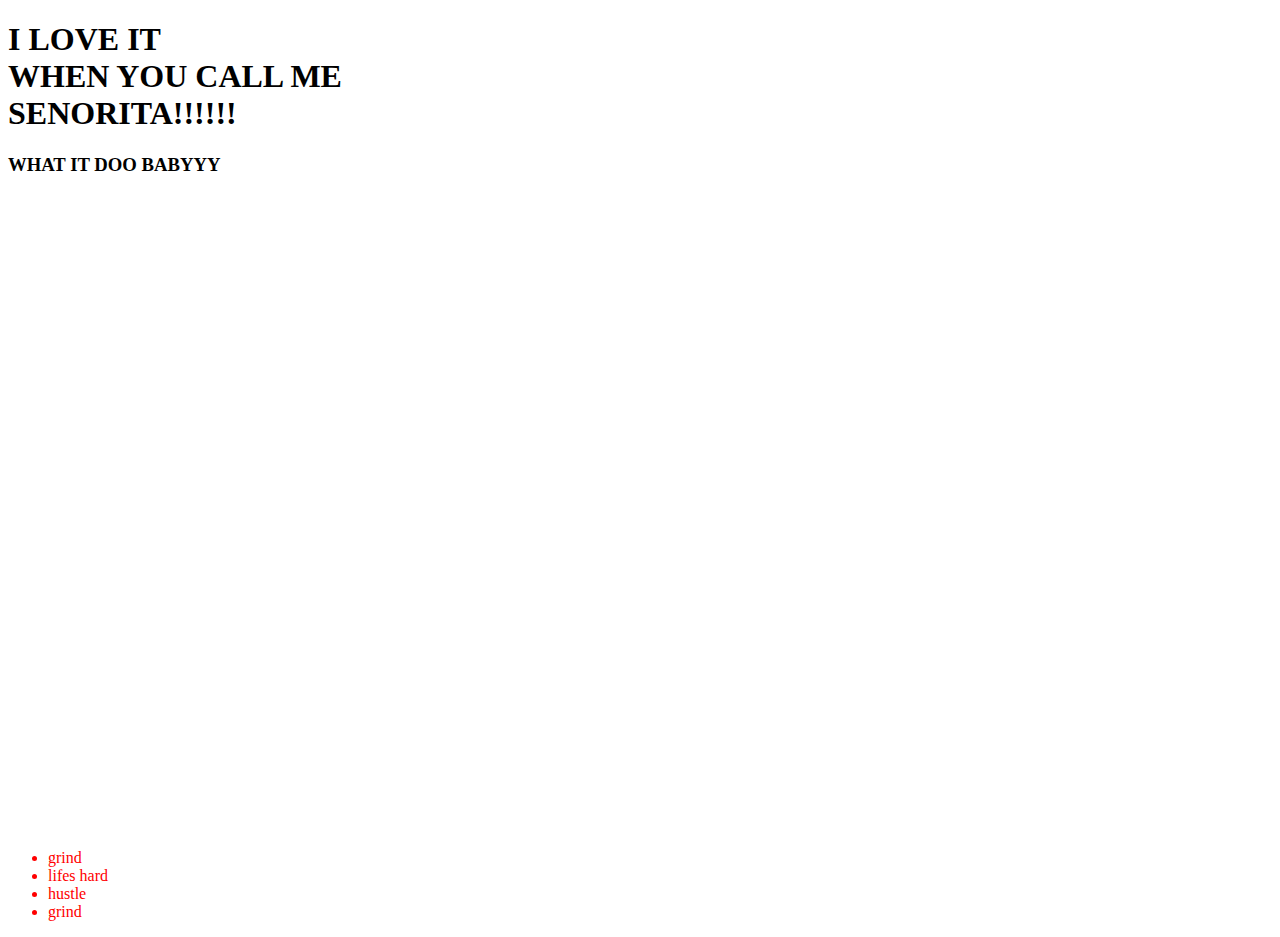
==== index.html @ a7852494 "Update index.html" ====
<!DOCTYPE html>
<html>
	<head>
		<h1>I LOVE IT<div> WHEN YOU CALL ME <div>SENORITA!!!!!!</h1>
	</head>
	<body>
		
	<h3>WHAT IT DOO BABYYY</h3>
	<iframe width="560" height="315" src="https://www.youtube.com/embed/Qla8t4hhESI" frameborder="0" allow="accelerometer; autoplay; encrypted-media; gyroscope; picture-in-picture" allowfullscreen></iframe>
	<br><iframe width="560" height="315" src="https://www.youtube.com/embed/AIRoihyVves" frameborder="0" allow="accelerometer; autoplay; encrypted-media; gyroscope; picture-in-picture" allowfullscreen></iframe>
<ul>
  <li style="color:red; font size 12px">grind</li>
	</body>
  <li style="color:red; font size:12px">lifes hard</li>
  <li style="color:red; font size:12px">hustle</li>
  <li style="color:red; font size 12px">grind</li>
	</body>
</html>
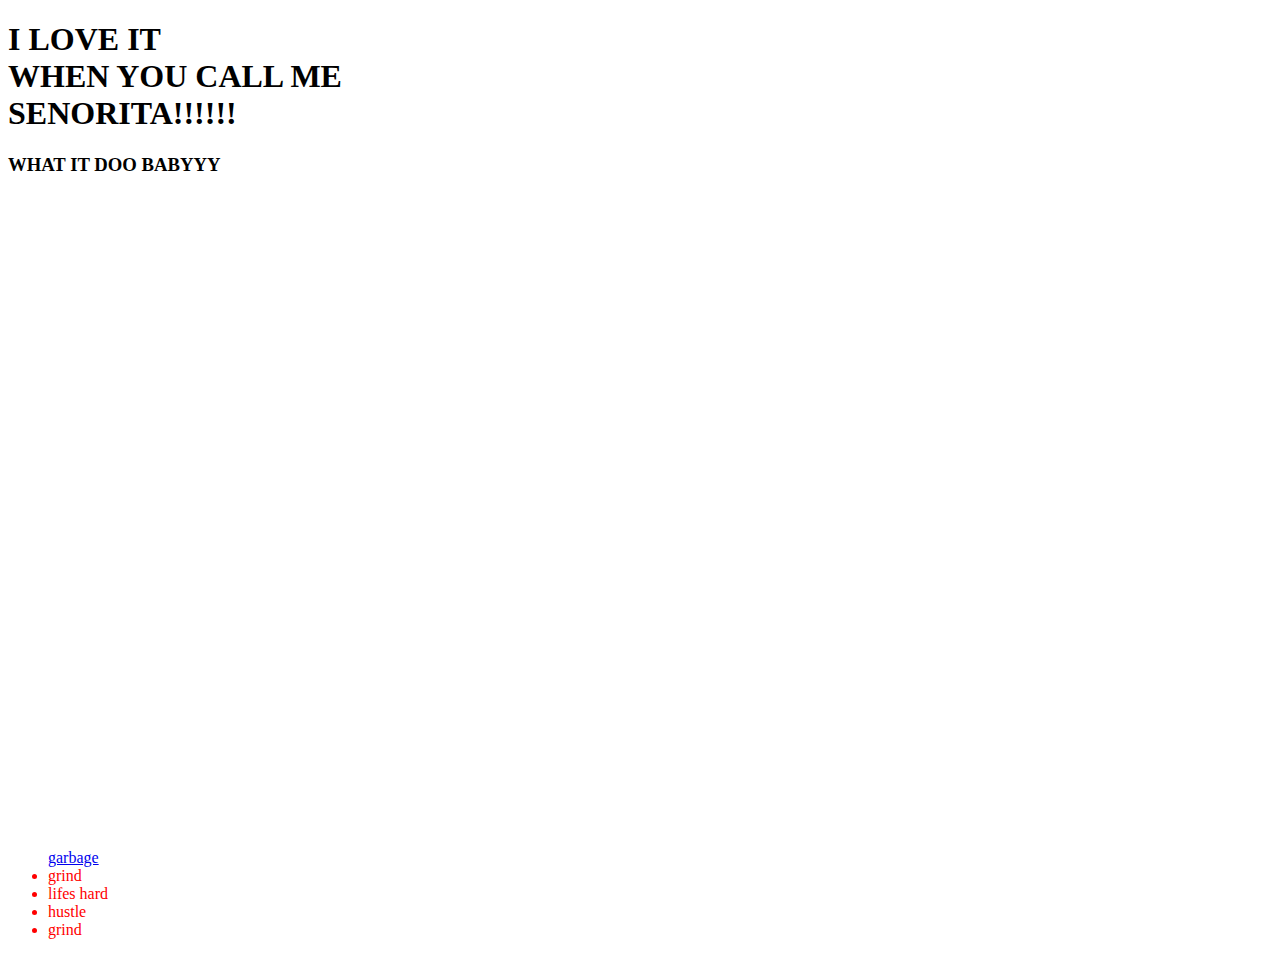
==== commit f960dcf6: "Update index.html" ====
--- a/index.html
+++ b/index.html
@@ -9,7 +9,7 @@
 	<h3>WHAT IT DOO BABYYY</h3>
 	<iframe width="560" height="315" src="https://www.youtube.com/embed/Qla8t4hhESI" frameborder="0" allow="accelerometer; autoplay; encrypted-media; gyroscope; picture-in-picture" allowfullscreen></iframe>
 	<br><iframe width="560" height="315" src="https://www.youtube.com/embed/AIRoihyVves" frameborder="0" allow="accelerometer; autoplay; encrypted-media; gyroscope; picture-in-picture" allowfullscreen></iframe>
-<ul>
+<ul>     <a href="https://www.converse.com/?cp=PSH_PRF_CNV_NA_US_EN_20190815_RISE_ConverseGeneral_X_X_X_X_Google_X_X_converse_Converse+-+Core_X_X_bpgenconverse&matchtype=e&device=c&gclid=Cj0KCQjw6eTtBRDdARIsANZWjYYJHpvPK1n3A4pahrgbJhluLygvOQDjB0rRz5OkVvusfFO72OlQEVgaAgquEALw_wcB&gclsrc=aw.ds">garbage</a>
   <li style="color:red; font size 12px">grind</li>
 	</body>
   <li style="color:red; font size:12px">lifes hard</li>
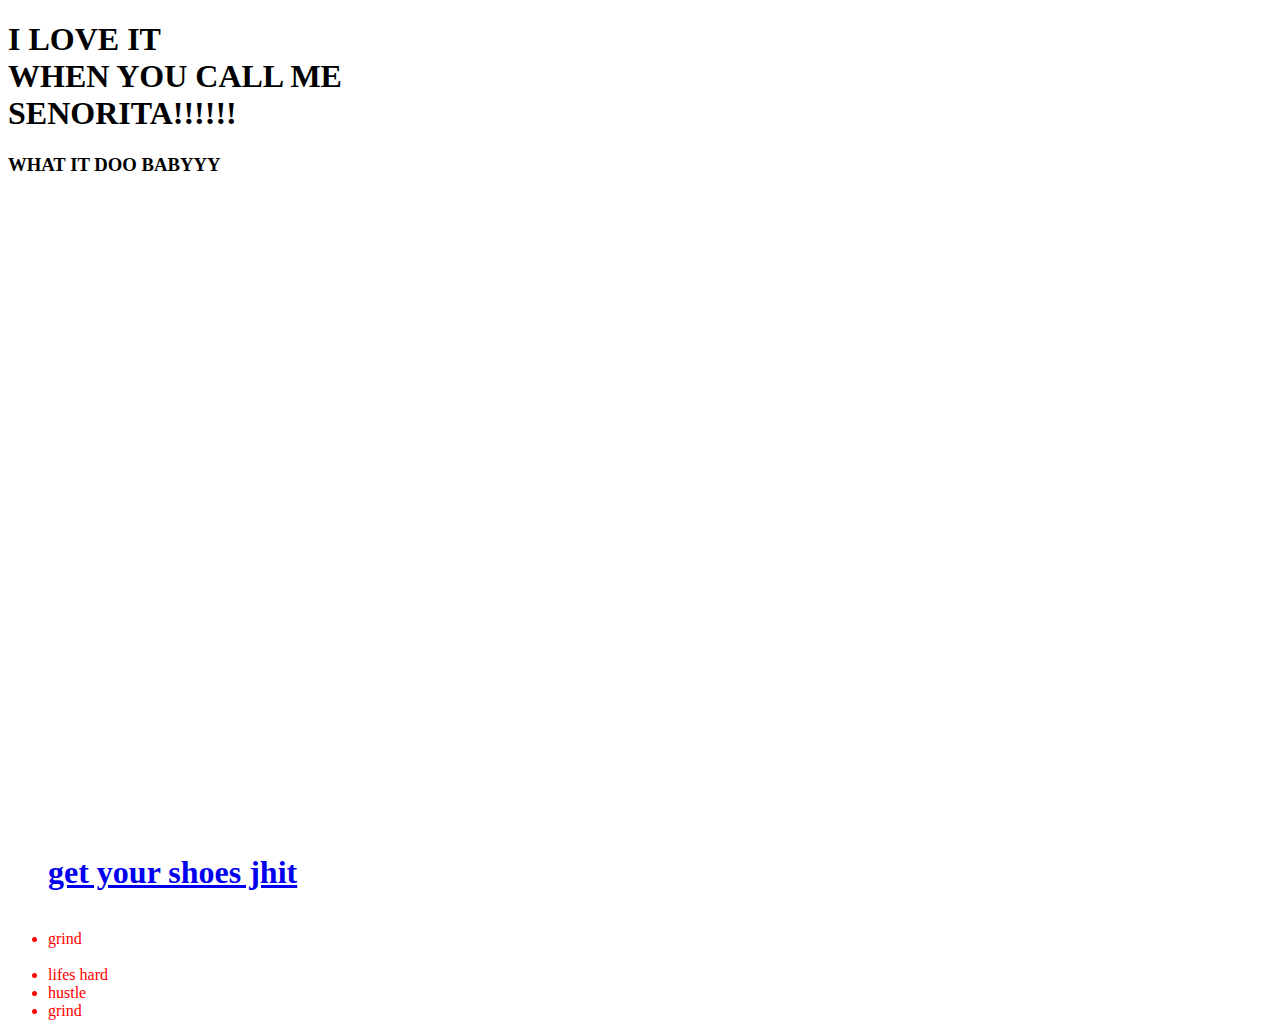
==== commit b6e4ac51: "Update index.html" ====
--- a/index.html
+++ b/index.html
@@ -9,9 +9,9 @@
 	<h3>WHAT IT DOO BABYYY</h3>
 	<iframe width="560" height="315" src="https://www.youtube.com/embed/Qla8t4hhESI" frameborder="0" allow="accelerometer; autoplay; encrypted-media; gyroscope; picture-in-picture" allowfullscreen></iframe>
 	<br><iframe width="560" height="315" src="https://www.youtube.com/embed/AIRoihyVves" frameborder="0" allow="accelerometer; autoplay; encrypted-media; gyroscope; picture-in-picture" allowfullscreen></iframe>
-<ul>     <a href="https://www.converse.com/?cp=PSH_PRF_CNV_NA_US_EN_20190815_RISE_ConverseGeneral_X_X_X_X_Google_X_X_converse_Converse+-+Core_X_X_bpgenconverse&matchtype=e&device=c&gclid=Cj0KCQjw6eTtBRDdARIsANZWjYYJHpvPK1n3A4pahrgbJhluLygvOQDjB0rRz5OkVvusfFO72OlQEVgaAgquEALw_wcB&gclsrc=aw.ds">garbage</a>
-  <li style="color:red; font size 12px">grind</li>
-	</body>
+<ul>    <h1><a href="https://www.nike.com/us/en_us/c/hurley">get your shoes jhit</a> </h1>
+	
+<br>  <li style="color:red; font size 12px">grind</li>	</br>
   <li style="color:red; font size:12px">lifes hard</li>
   <li style="color:red; font size:12px">hustle</li>
   <li style="color:red; font size 12px">grind</li>
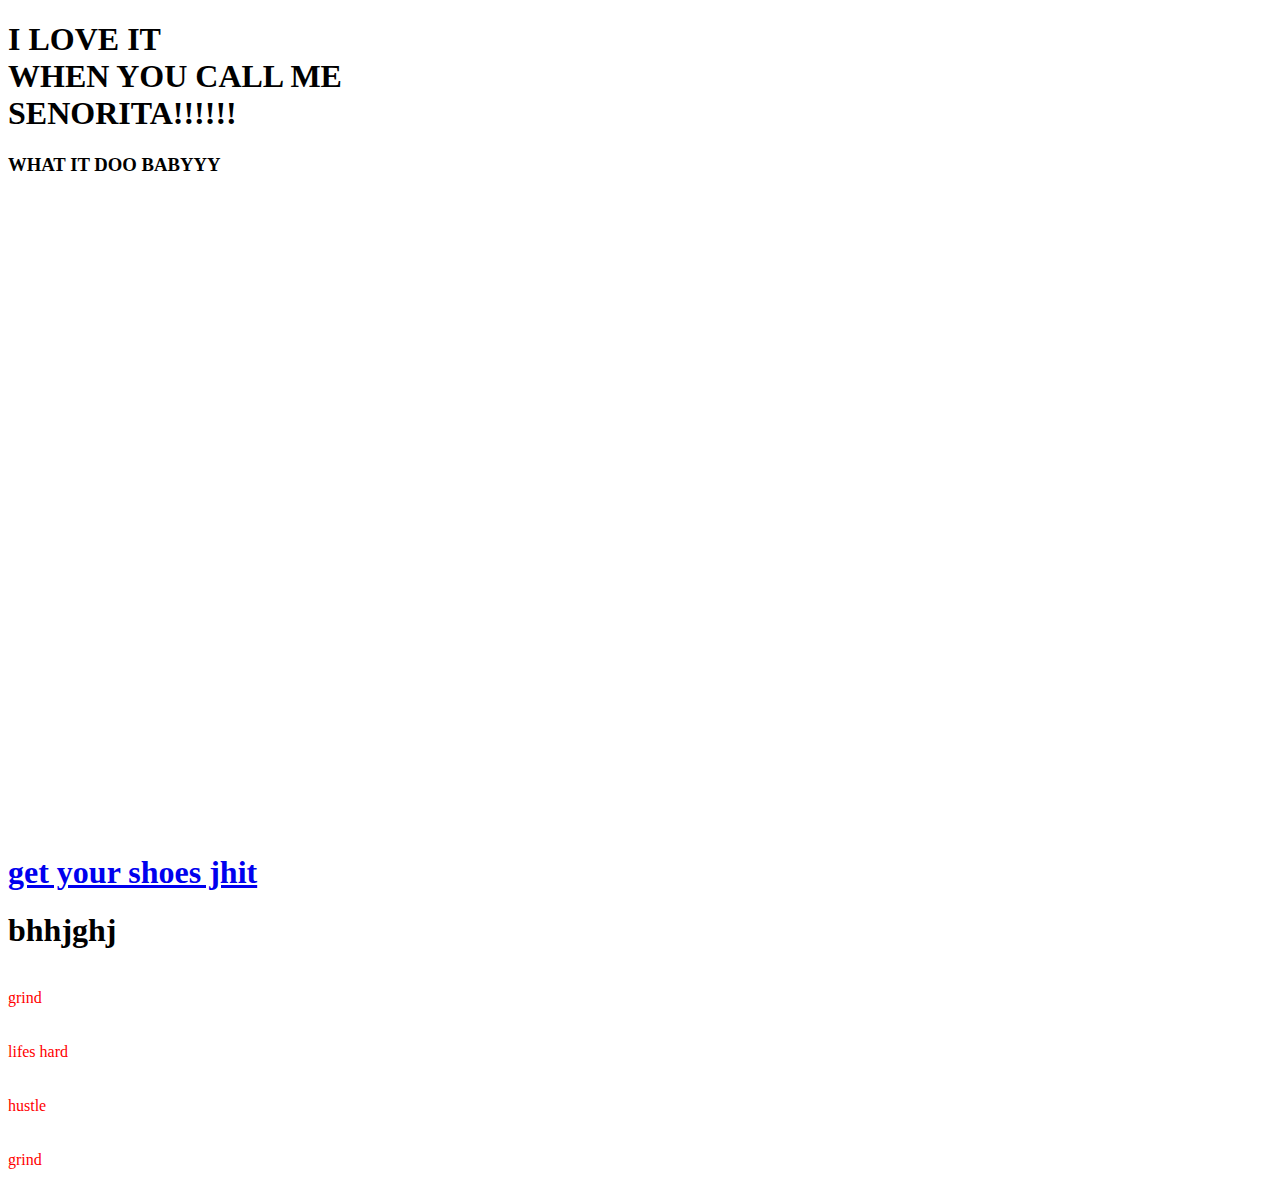
==== commit 9c7eae2d: "Update index.html" ====
--- a/index.html
+++ b/index.html
@@ -9,11 +9,12 @@
 	<h3>WHAT IT DOO BABYYY</h3>
 	<iframe width="560" height="315" src="https://www.youtube.com/embed/Qla8t4hhESI" frameborder="0" allow="accelerometer; autoplay; encrypted-media; gyroscope; picture-in-picture" allowfullscreen></iframe>
 	<br><iframe width="560" height="315" src="https://www.youtube.com/embed/AIRoihyVves" frameborder="0" allow="accelerometer; autoplay; encrypted-media; gyroscope; picture-in-picture" allowfullscreen></iframe>
-<ul>    <h1><a href="https://www.nike.com/us/en_us/c/hurley">get your shoes jhit</a> </h1>
-	
+   <h1><a href="https://www.nike.com/us/en_us/c/hurley">get your shoes jhit</a> </h1>
+	<h1>bhhjghj</h1>
 <br>  <li style="color:red; font size 12px">grind</li>	</br>
-  <li style="color:red; font size:12px">lifes hard</li>
-  <li style="color:red; font size:12px">hustle</li>
-  <li style="color:red; font size 12px">grind</li>
+<br>  <li style="color:red; font size:12px">lifes hard</li>  </br>
+<br>  <li style="color:red; font size:12px">hustle</li>  </br>
+<br>  <li style="color:red; font size 12px">grind</li>  </br>
+			 
 	</body>
 </html>
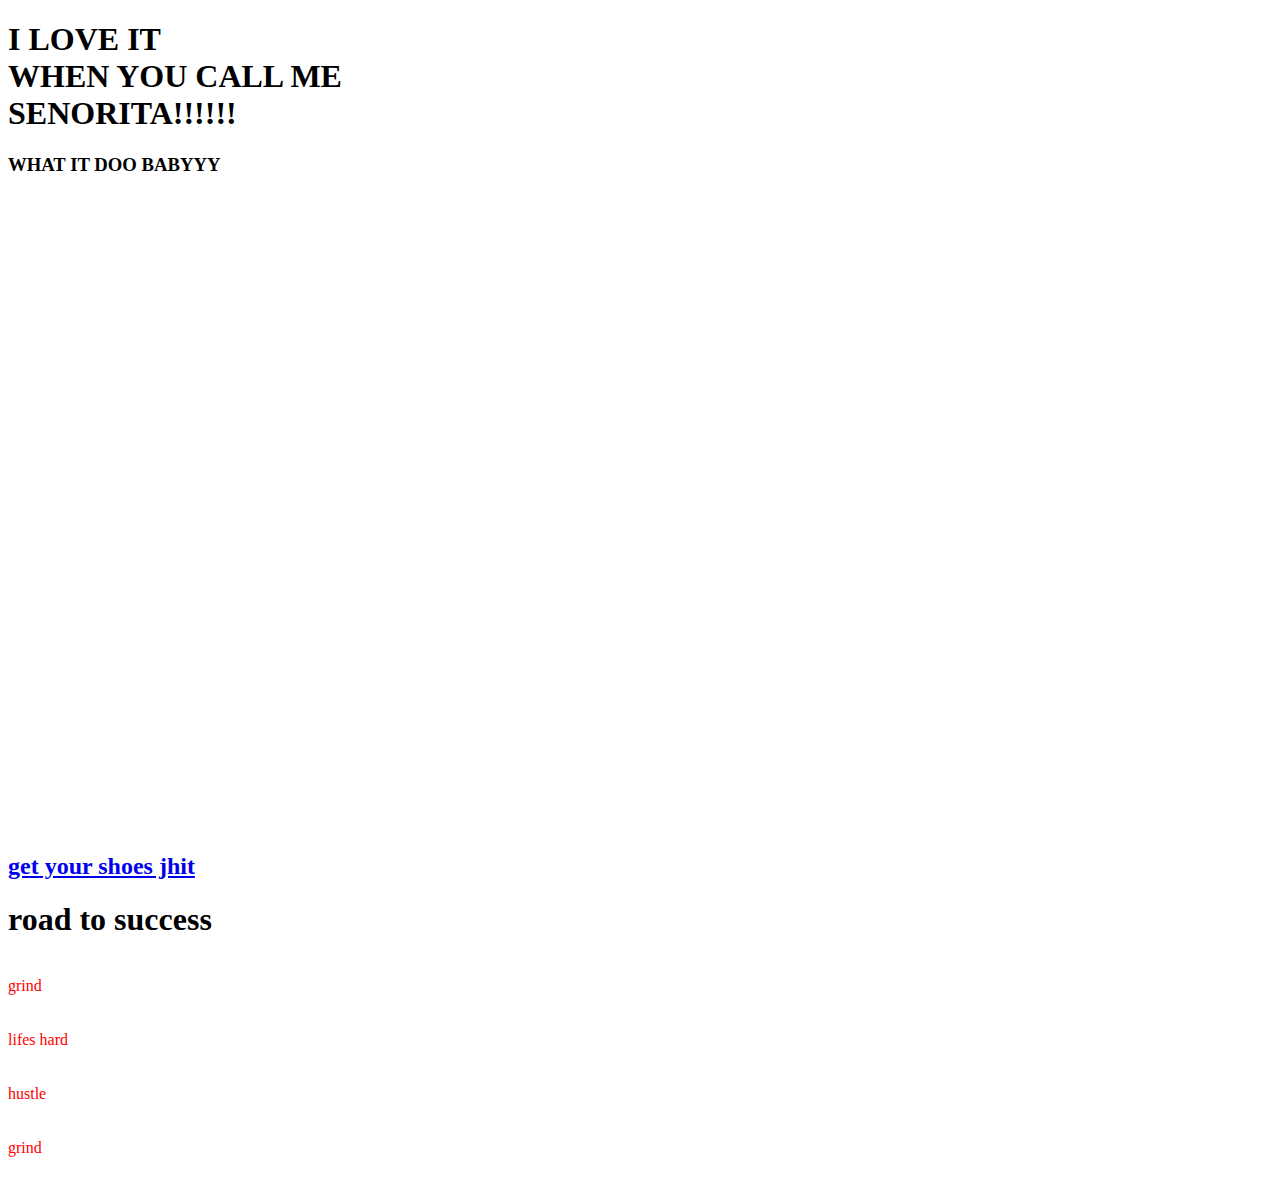
==== commit 565e1fa4: "Update index.html" ====
--- a/index.html
+++ b/index.html
@@ -9,8 +9,8 @@
 	<h3>WHAT IT DOO BABYYY</h3>
 	<iframe width="560" height="315" src="https://www.youtube.com/embed/Qla8t4hhESI" frameborder="0" allow="accelerometer; autoplay; encrypted-media; gyroscope; picture-in-picture" allowfullscreen></iframe>
 	<br><iframe width="560" height="315" src="https://www.youtube.com/embed/AIRoihyVves" frameborder="0" allow="accelerometer; autoplay; encrypted-media; gyroscope; picture-in-picture" allowfullscreen></iframe>
-   <h1><a href="https://www.nike.com/us/en_us/c/hurley">get your shoes jhit</a> </h1>
-	<h1>bhhjghj</h1>
+   <h2><a href="https://www.nike.com/us/en_us/c/hurley">get your shoes jhit</a> </h2>
+	<h1>road to success</h1>
 <br>  <li style="color:red; font size 12px">grind</li>	</br>
 <br>  <li style="color:red; font size:12px">lifes hard</li>  </br>
 <br>  <li style="color:red; font size:12px">hustle</li>  </br>
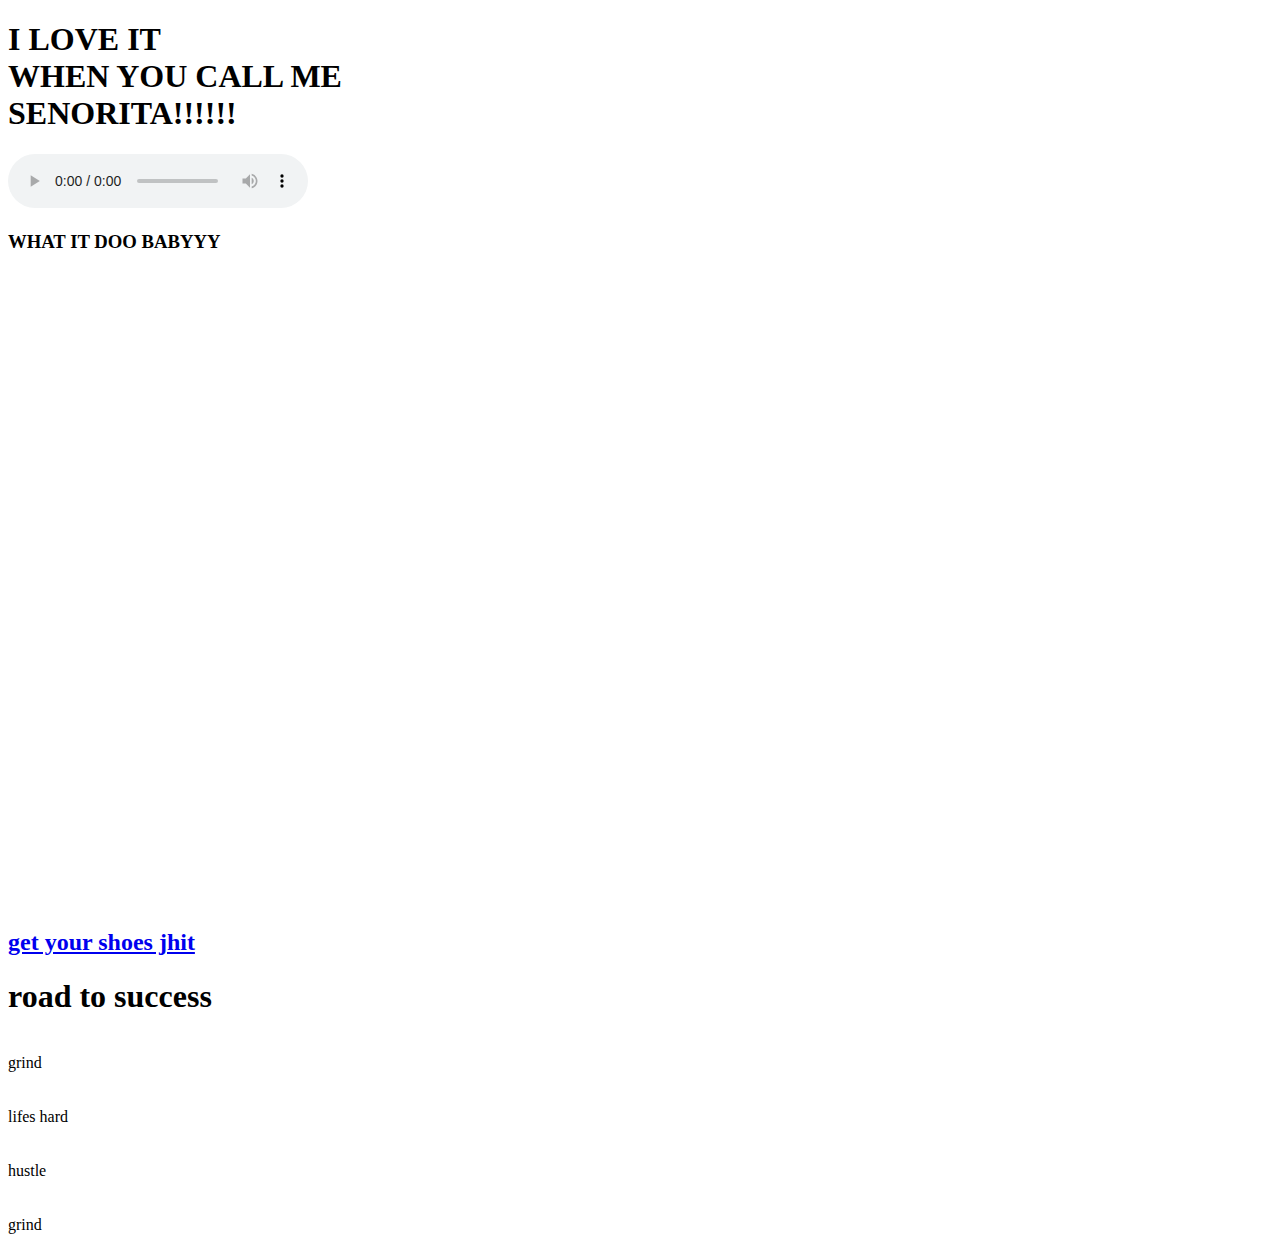
==== commit 4fb527bc: "Update index.html" ====
--- a/index.html
+++ b/index.html
@@ -3,18 +3,24 @@
 <html>
 	<head>
 		<h1>I LOVE IT<div> WHEN YOU CALL ME <div>SENORITA!!!!!!</h1>
+      <link href="cristianx11.github.io/css/main.css" rel="stylesheet" type="text/css">
 	</head>
+	
 	<body>
-		
+		<audio controls>
+ 
+  <source src="welcome-to-target.mp3" type="audio/mpeg">
+Your browser does not support the audio element.
+</audio>
 	<h3>WHAT IT DOO BABYYY</h3>
 	<iframe width="560" height="315" src="https://www.youtube.com/embed/Qla8t4hhESI" frameborder="0" allow="accelerometer; autoplay; encrypted-media; gyroscope; picture-in-picture" allowfullscreen></iframe>
 	<br><iframe width="560" height="315" src="https://www.youtube.com/embed/AIRoihyVves" frameborder="0" allow="accelerometer; autoplay; encrypted-media; gyroscope; picture-in-picture" allowfullscreen></iframe>
    <h2><a href="https://www.nike.com/us/en_us/c/hurley">get your shoes jhit</a> </h2>
 	<h1>road to success</h1>
-<br>  <li style="color:red; font size 12px">grind</li>	</br>
-<br>  <li style="color:red; font size:12px">lifes hard</li>  </br>
-<br>  <li style="color:red; font size:12px">hustle</li>  </br>
-<br>  <li style="color:red; font size 12px">grind</li>  </br>
+<br>  <li >grind</li>	</br>
+<br>  <li >lifes hard</li>  </br>
+<br>  <li >hustle</li>  </br>
+<br>  <li >grind</li>  </br>
 			 
 	</body>
 </html>
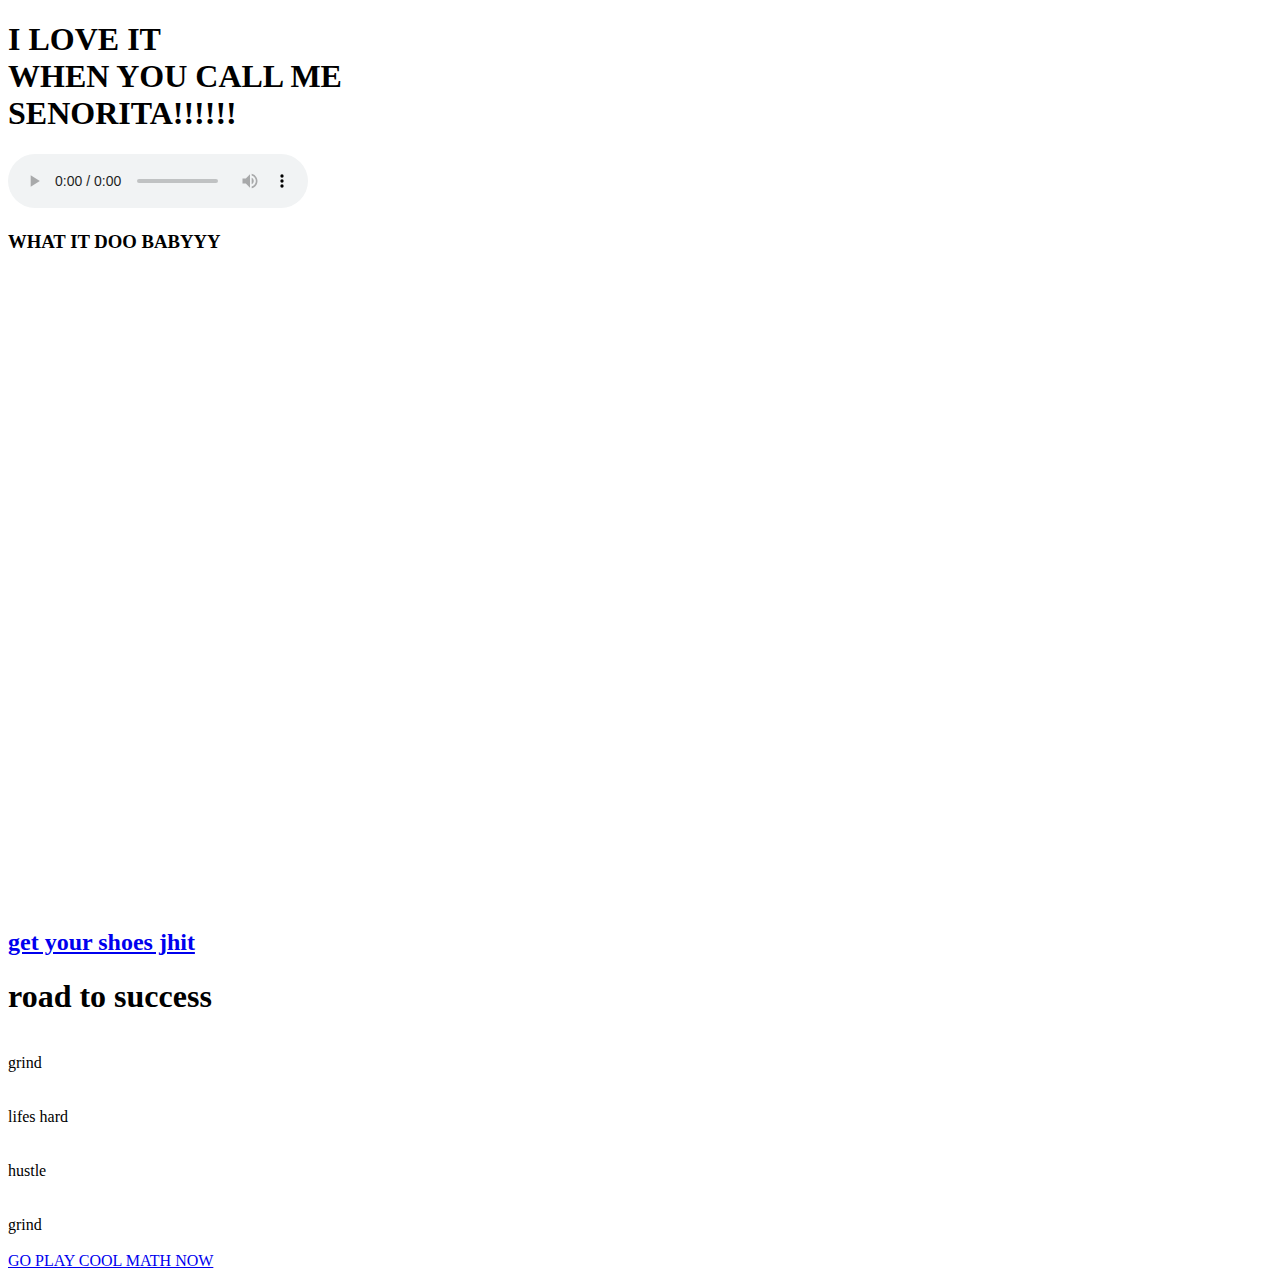
==== commit 68129328: "Update index.html" ====
--- a/index.html
+++ b/index.html
@@ -21,6 +21,8 @@
 <br>  <li >lifes hard</li>  </br>
 <br>  <li >hustle</li>  </br>
 <br>  <li >grind</li>  </br>
+
+<a href="https://www.coolmathgames.com/">GO PLAY COOL MATH NOW </a>
 			 
 	</body>
 </html>
